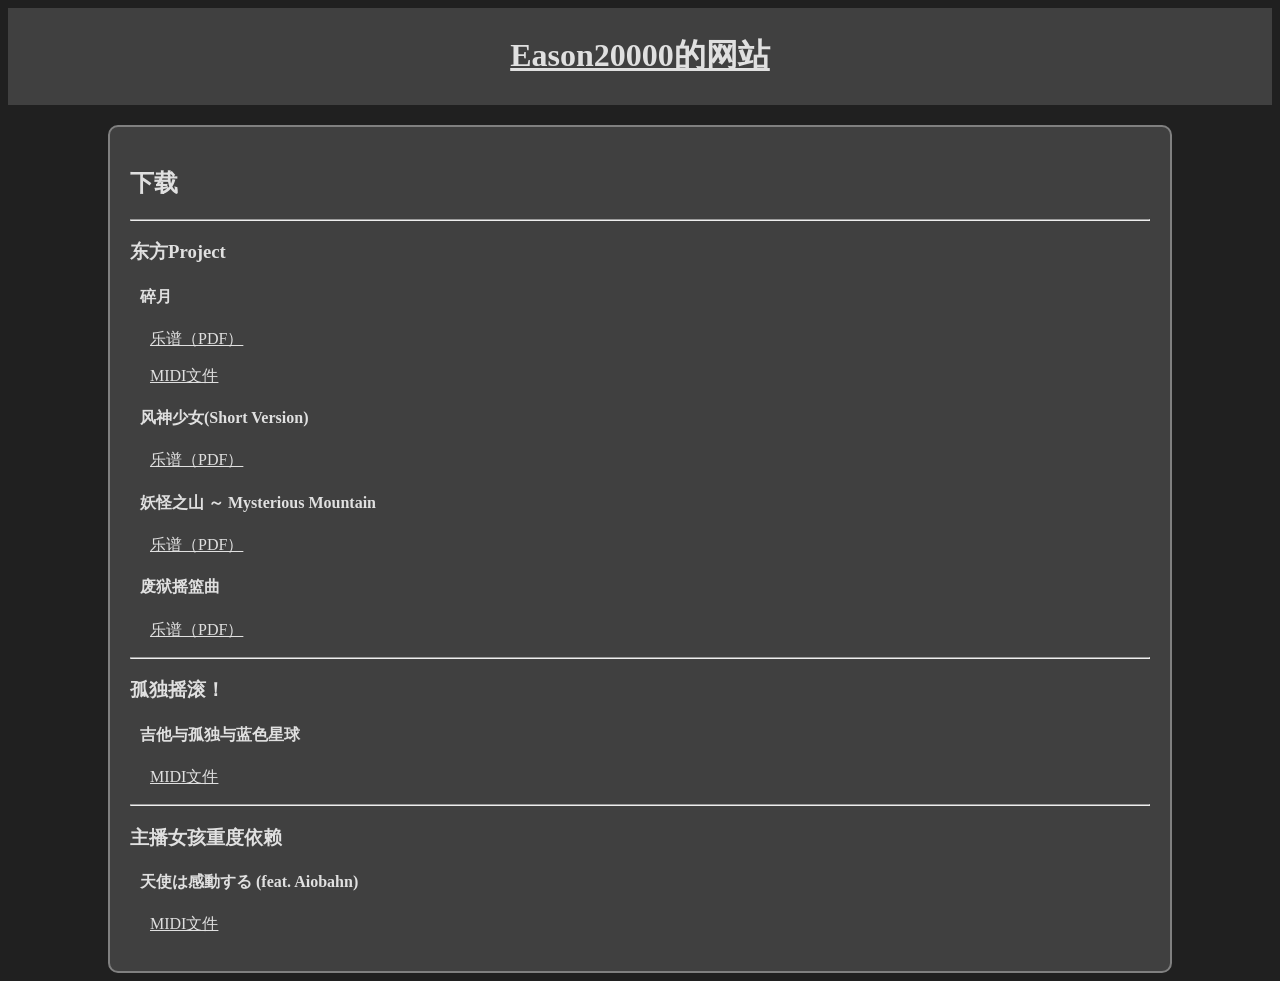
==== download/index.html @ c25a51ee "Add files via upload" ====
<!DOCTYPE html>
<html>
 <head>
  <meta charset="utf-8">
  <title>Eason20000的网站</title>
  <link rel="stylesheet" href="../web.css">
 </head>
 <body>
  <div class="top">
   <a href="../index.html"><h1>Eason20000的网站</h1></a>
  </div>
  <div class="main">
   <h2>下载</h2>
    <hr>
    <h3>东方Project</h3>
     <h4>碎月</h4>
      <a href="files/TFM-001b_17.pdf"><p class="link">乐谱（PDF）</p></a>
      <a href="files/TFM-001b_17.mid"><p class="link">MIDI文件</p></a>
     <h4>风神少女(Short Version)</h4>
      <a href="files/th09_11.pdf"><p class="link">乐谱（PDF）</p></a>
     <h4>妖怪之山 ～ Mysterious Mountain</h4>
      <a href="files/th10_09.pdf"><p class="link">乐谱（PDF）</p></a>
     <h4>废狱摇篮曲</h4>
      <a href="files/th11_10.pdf"><p class="link">乐谱（PDF）</p></a>
    <hr>
    <h3>孤独摇滚！</h3>
     <h4>吉他与孤独与蓝色星球</h4>
      <a href="files/gita_to_kodoku_to_aoi_wakusei.mid"><p class="link">MIDI文件</p></a>
    <hr>
    <h3>主播女孩重度依赖</h3>
     <h4>天使は感動する (feat. Aiobahn)</h4>
      <a href="files/tenshi_wa_kandou_suru.mid"><p class="link">MIDI文件</p></a>
  </div>
 </body>
</html>
---- web.css ----
body {
 background-color:#202020;
}

div.top {
 position:static;
 padding:5px;
 margin-bottom:20px;
 background-color:#404040;
}

div.main {
 position:static;
 border:2px solid #808080;
 border-radius:10px;
 padding:20px;
 margin-right:100px;
 margin-left:100px;
 background-color:#404040;
}

h1 {
 text-align:center;
 color:#E0E0E0;
}

h2 {
 color:#E0E0E0;
}

h3 {
 color:#E0E0E0;
}

h4 {
 text-indent:10px;
 color:#E0E0E0;
}

h5 {
 color:#E0E0E0;
}

h6 {
 color:#E0E0E0;
}

p {
 text-indent:10px;
 color:#E0E0E0;
}

p.link {
 text-indent:20px;
 color:#E0E0E0;
}

a {
 color:#E0E0E0;
}

hr {
 color:#E0E0E0;
}
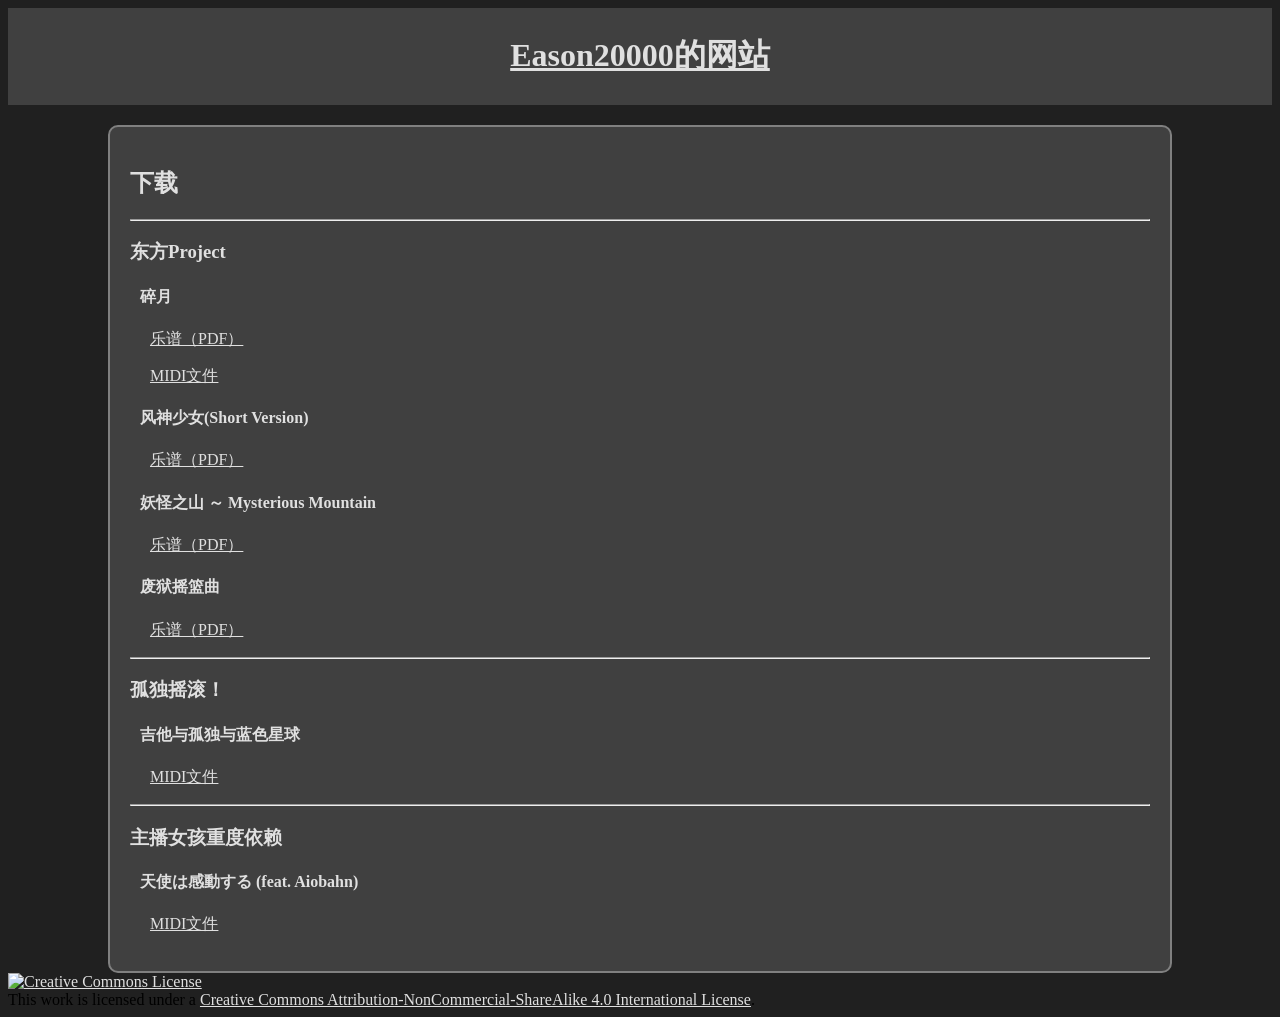
==== commit 58884793: "Update index.html" ====
--- a/download/index.html
+++ b/download/index.html
@@ -31,5 +31,6 @@
      <h4>天使は感動する (feat. Aiobahn)</h4>
       <a href="files/tenshi_wa_kandou_suru.mid"><p class="link">MIDI文件</p></a>
   </div>
+  <a rel="license" href="http://creativecommons.org/licenses/by-nc-sa/4.0/"><img alt="Creative Commons License" style="border-width:0" src="https://i.creativecommons.org/l/by-nc-sa/4.0/88x31.png" /></a><br />This work is licensed under a <a rel="license" href="http://creativecommons.org/licenses/by-nc-sa/4.0/">Creative Commons Attribution-NonCommercial-ShareAlike 4.0 International License</a>.
  </body>
 </html>
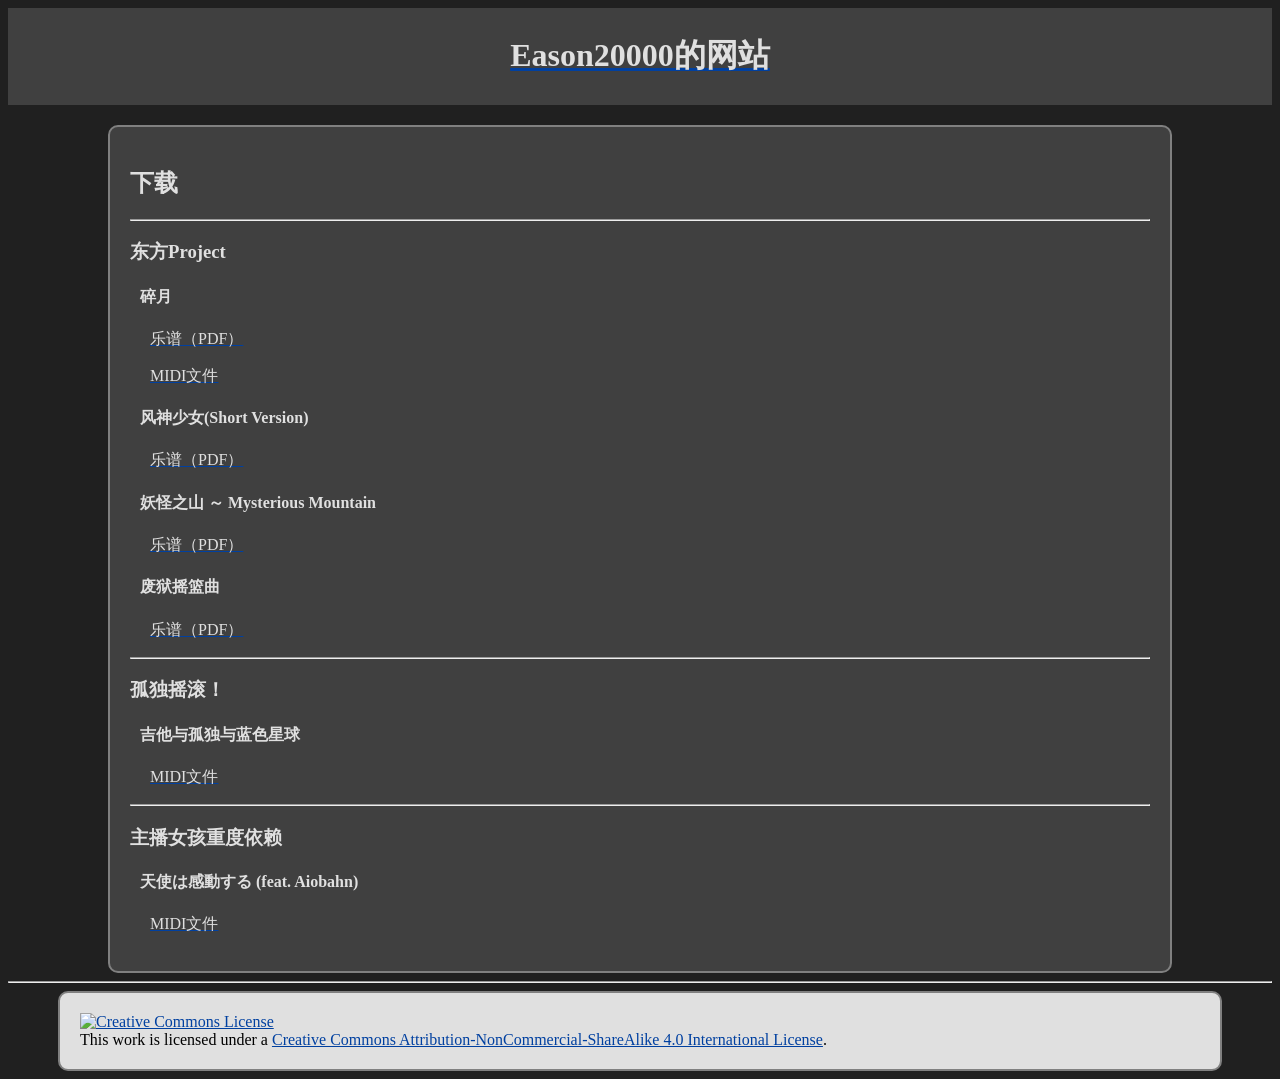
==== commit c4058ff5: "Update index.html" ====
--- a/download/index.html
+++ b/download/index.html
@@ -31,6 +31,9 @@
      <h4>天使は感動する (feat. Aiobahn)</h4>
       <a href="files/tenshi_wa_kandou_suru.mid"><p class="link">MIDI文件</p></a>
   </div>
-  <a rel="license" href="http://creativecommons.org/licenses/by-nc-sa/4.0/"><img alt="Creative Commons License" style="border-width:0" src="https://i.creativecommons.org/l/by-nc-sa/4.0/88x31.png" /></a><br />This work is licensed under a <a rel="license" href="http://creativecommons.org/licenses/by-nc-sa/4.0/">Creative Commons Attribution-NonCommercial-ShareAlike 4.0 International License</a>.
+  <hr>
+  <div class="cc">
+   <a rel="license" href="http://creativecommons.org/licenses/by-nc-sa/4.0/"><img alt="Creative Commons License" style="border-width:0" src="https://i.creativecommons.org/l/by-nc-sa/4.0/88x31.png" /></a><br />This work is licensed under a <a rel="license" href="http://creativecommons.org/licenses/by-nc-sa/4.0/">Creative Commons Attribution-NonCommercial-ShareAlike 4.0 International License</a>.
+  </div>
  </body>
 </html>
--- a/web.css
+++ b/web.css
@@ -17,6 +17,16 @@
  margin-right:100px;
  margin-left:100px;
  background-color:#404040;
+}
+
+div.cc {
+ position:static;
+ border:2px solid #808080;
+ border-radius:10px;
+ padding:20px;
+ margin-right:50px;
+ margin-left:50px;
+ background-color:#E0E0E0;
 }
 
 h1 {
@@ -56,9 +66,9 @@
 }
 
 a {
- color:#E0E0E0;
+ color:#0040A0;
 }
 
 hr {
  color:#E0E0E0;
-}+}
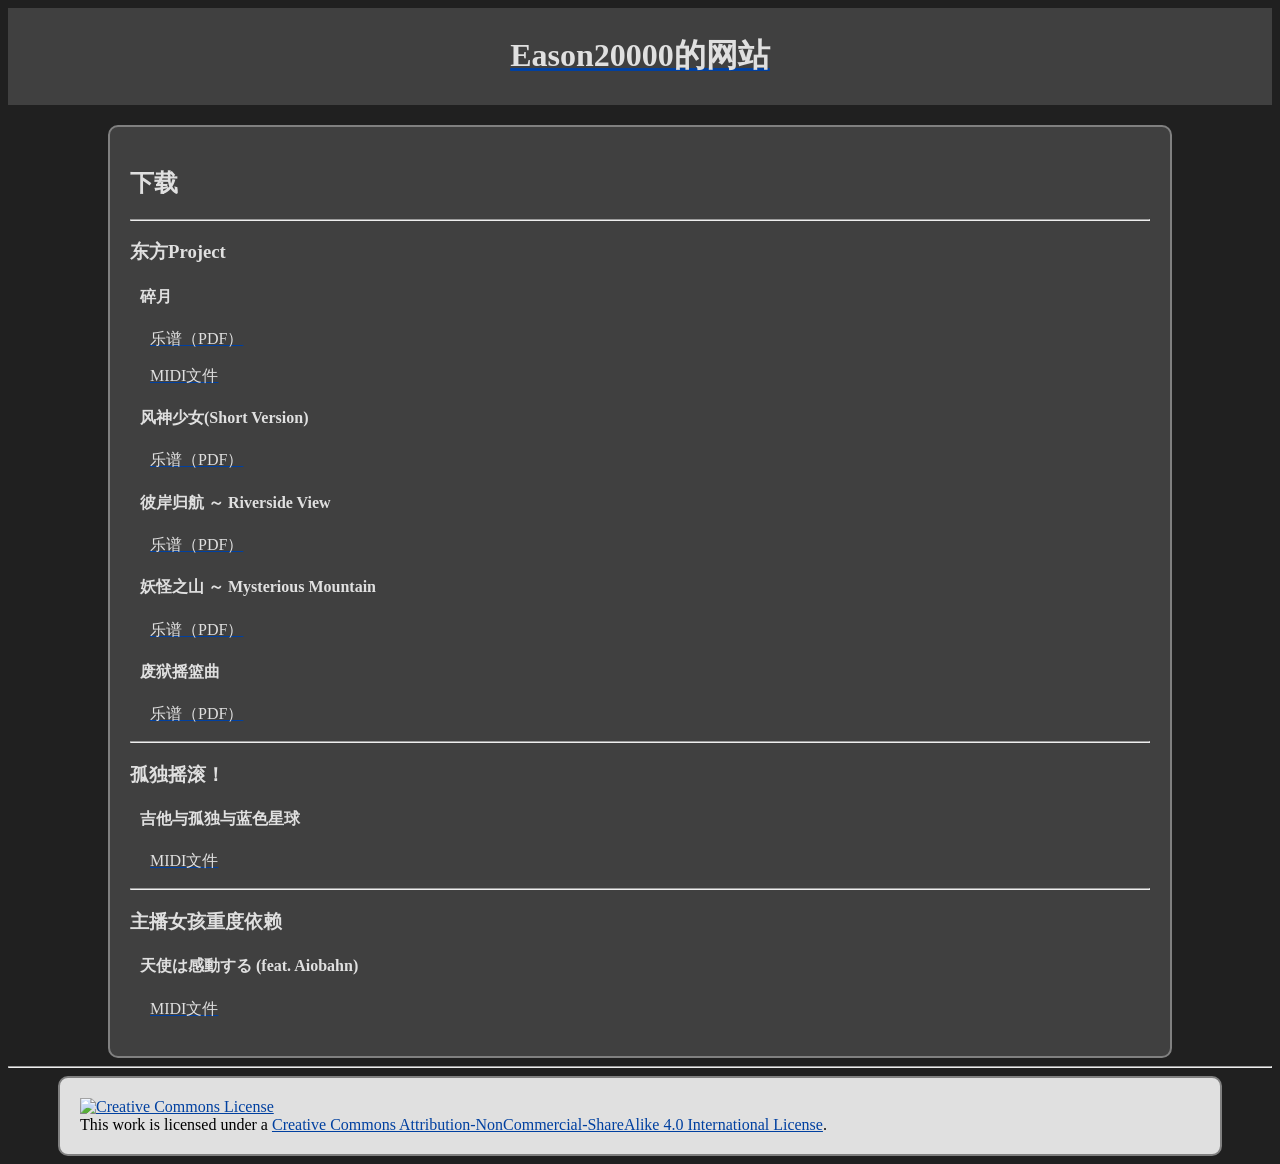
==== commit b096e859: "Update index.html" ====
--- a/download/index.html
+++ b/download/index.html
@@ -18,6 +18,8 @@
       <a href="files/TFM-001b_17.mid"><p class="link">MIDI文件</p></a>
      <h4>风神少女(Short Version)</h4>
       <a href="files/th09_11.pdf"><p class="link">乐谱（PDF）</p></a>
+     <h4>彼岸归航 ～ Riverside View</h4>
+      <a href="files/th09_14.pdf"><p class="link">乐谱（PDF）</p></a>
      <h4>妖怪之山 ～ Mysterious Mountain</h4>
       <a href="files/th10_09.pdf"><p class="link">乐谱（PDF）</p></a>
      <h4>废狱摇篮曲</h4>
